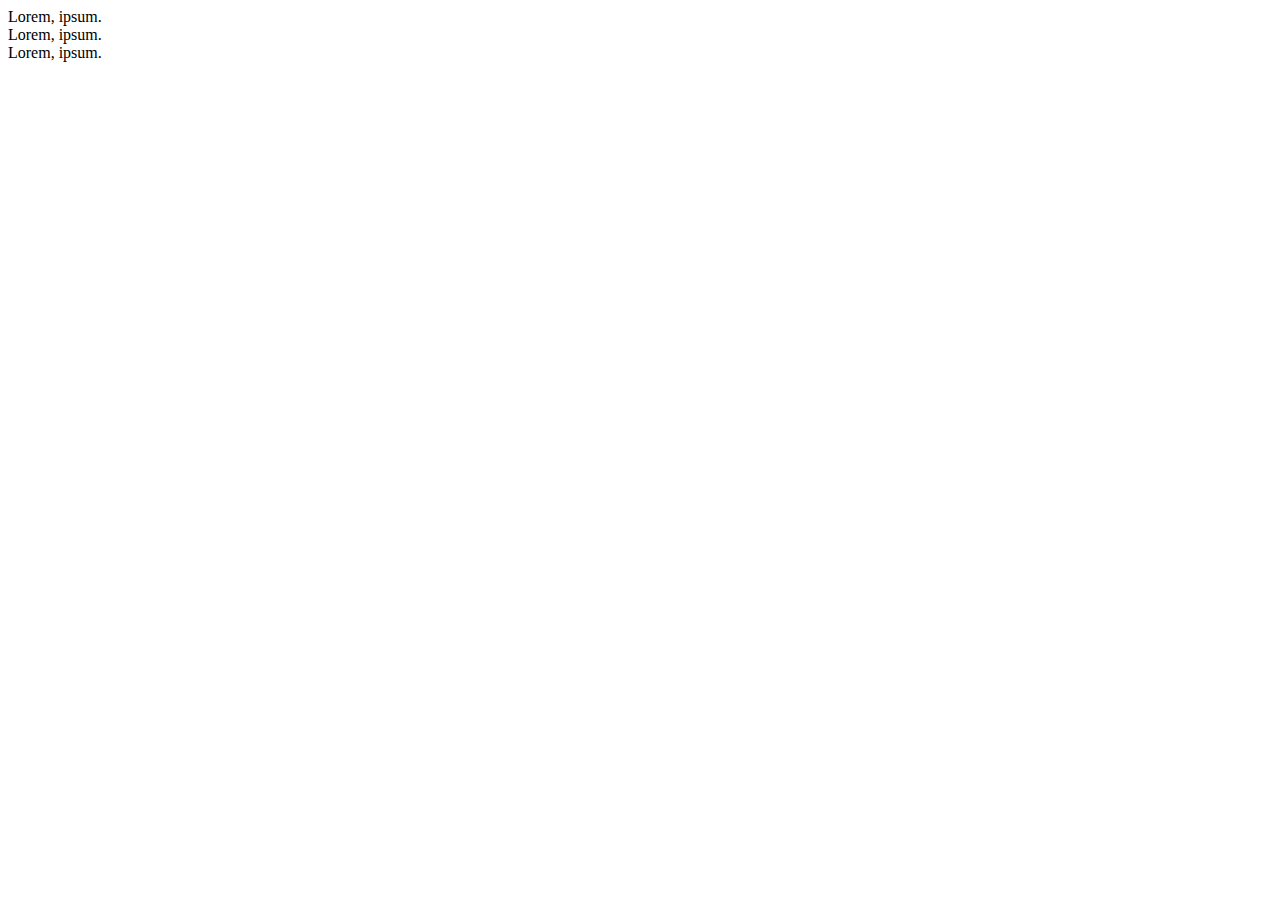
==== lesson_2/index.html @ 555fc271 "Add files via upload" ====
<!DOCTYPE html>
<html lang=uk">

<head>
    <meta charset="UTF-8">
    <meta name="viewport" content="width=device-width, initial-scale=1.0">
    <title>lesson_2</title>
</head>

<body>
    <header>
        <div>Lorem, ipsum.</div>
    </header>
    <main>
        <div>Lorem, ipsum.</div>

    </main>
    <footer>
        <div>Lorem, ipsum.</div>
    </footer>
    <!-- "target = "_blank" " - открітіе в новой вкладке ссілкі -->
     <!-- "title="" прі наведение інформация" -->
</body>

</html>
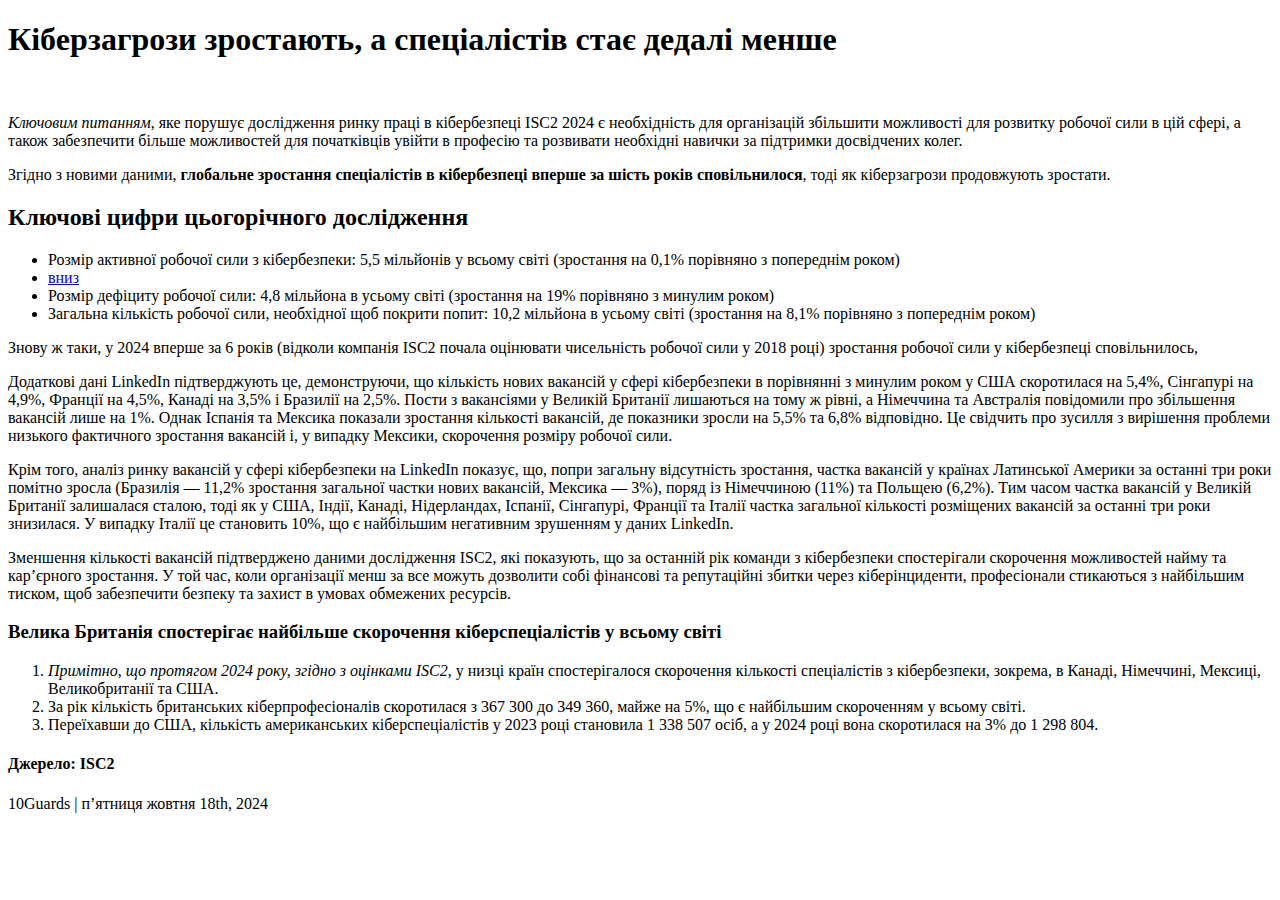
==== commit 207384d3: "Add files via upload" ====
--- a/lesson_2/index.html
+++ b/lesson_2/index.html
@@ -9,14 +9,42 @@
 
 <body>
     <header>
-        <div>Lorem, ipsum.</div>
+        <h1>Кіберзагрози зростають, а спеціалістів стає дедалі менше</h1>
+        <img title="Kіберзагрози зростають" src="img/img_1.jpg" width="300px" alt="">
+        <p><em>Ключовим питанням</em>, яке порушує дослідження ринку праці в кібербезпеці ISC2 2024 є необхідність 
+            для організацій збільшити можливості для розвитку робочої сили в цій сфері, 
+            а також забезпечити більше можливостей для початківців увійти в професію та розвивати необхідні навички за підтримки досвідчених колег.</p>
+            <p>Згідно з новими даними, <b>глобальне зростання спеціалістів в кібербезпеці вперше за шість років сповільнилося</b>, 
+                тоді як кіберзагрози продовжують зростати.</p>
     </header>
     <main>
-        <div>Lorem, ipsum.</div>
+      <h2>Ключові цифри цьогорічного дослідження</h2>
+      <ul>
+        <li>Розмір активної робочої сили з кібербезпеки: 5,5 мільйонів у всьому світі (зростання на 0,1% порівняно з попереднім роком)</li>
+        <li><a href="#foot">вниз</a></li>
+        <li>Розмір дефіциту робочої сили: 4,8 мільйона в усьому світі (зростання на 19% порівняно з минулим роком)</li>
+        <li>Загальна кількість робочої сили, необхідної щоб покрити попит: 10,2 мільйона в усьому світі (зростання на 8,1% порівняно з попереднім роком)</li>
+      </ul>
+      <p>Знову ж таки, у  2024 вперше за 6 років (відколи компанія ISC2 почала оцінювати чисельність робочої сили у 2018 році) зростання робочої сили у кібербезпеці сповільнилось,</p>
+      <p>Додаткові дані LinkedIn підтверджують це, демонструючи, що кількість нових вакансій у сфері кібербезпеки в порівнянні з минулим роком у США скоротилася на 5,4%, Сінгапурі на 4,9%, Франції на 4,5%, Канаді на 3,5% і Бразилії на 2,5%. Пости з вакансіями у Великій Британії лишаються на тому ж рівні, а Німеччина та Австралія повідомили про збільшення вакансій лише на 1%. Однак Іспанія та Мексика показали зростання кількості вакансій, де показники зросли на 5,5% та 6,8% відповідно. Це свідчить про зусилля з вирішення проблеми низького фактичного зростання вакансій і, у випадку Мексики, скорочення розміру робочої сили.</p>
+      <p>Крім того, аналіз ринку вакансій у сфері кібербезпеки на LinkedIn показує, що, попри загальну відсутність зростання, частка вакансій у країнах Латинської Америки за останні три роки помітно зросла (Бразилія — 11,2% зростання загальної частки нових вакансій, Мексика — 3%), поряд із Німеччиною (11%) та Польщею (6,2%). Тим часом частка вакансій у Великій Британії залишалася сталою, тоді як у США, Індії, Канаді, Нідерландах, Іспанії, Сінгапурі, Франції та Італії частка загальної кількості розміщених вакансій за останні три роки знизилася. У випадку Італії це становить 10%, що є найбільшим негативним зрушенням у даних LinkedIn.</p>
+      <p>Зменшення кількості вакансій підтверджено даними дослідження ISC2, які показують, що за останній рік команди з кібербезпеки спостерігали скорочення можливостей найму та кар’єрного зростання. У той час, коли організації менш за все можуть дозволити собі фінансові та репутаційні збитки через кіберінциденти, професіонали стикаються з найбільшим тиском, щоб забезпечити безпеку та захист в умовах обмежених ресурсів.
 
+      </p>
+      <h3>Велика Британія спостерігає найбільше скорочення кіберспеціалістів у всьому світі</h3>
+      <ol> 
+        <li><i>Примітно, що протягом 2024 року, згідно з оцінками ISC2</i>, у низці країн спостерігалося скорочення кількості спеціалістів з кібербезпеки, зокрема, в Канаді, Німеччині, Мексиці, Великобританії та США.</li>
+        <li>За рік кількість британських кіберпрофесіоналів скоротилася з 367 300 до 349 360, майже на 5%, що є найбільшим скороченням у всьому світі.
+        </li>
+        <li>Переїхавши до США, кількість американських кіберспеціалістів у 2023 році становила 1 338 507 осіб, а у 2024 році вона скоротилася на 3% до 1 298 804.
+        </li>
+      </ol>
     </main>
-    <footer>
-        <div>Lorem, ipsum.</div>
+    <footer id="foot">
+        <h4>Джерело: ISC2</h4>
+        <p>10Guards
+            |
+            пʼятниця жовтня 18th, 2024</p>
     </footer>
     <!-- "target = "_blank" " - открітіе в новой вкладке ссілкі -->
      <!-- "title="" прі наведение інформация" -->
